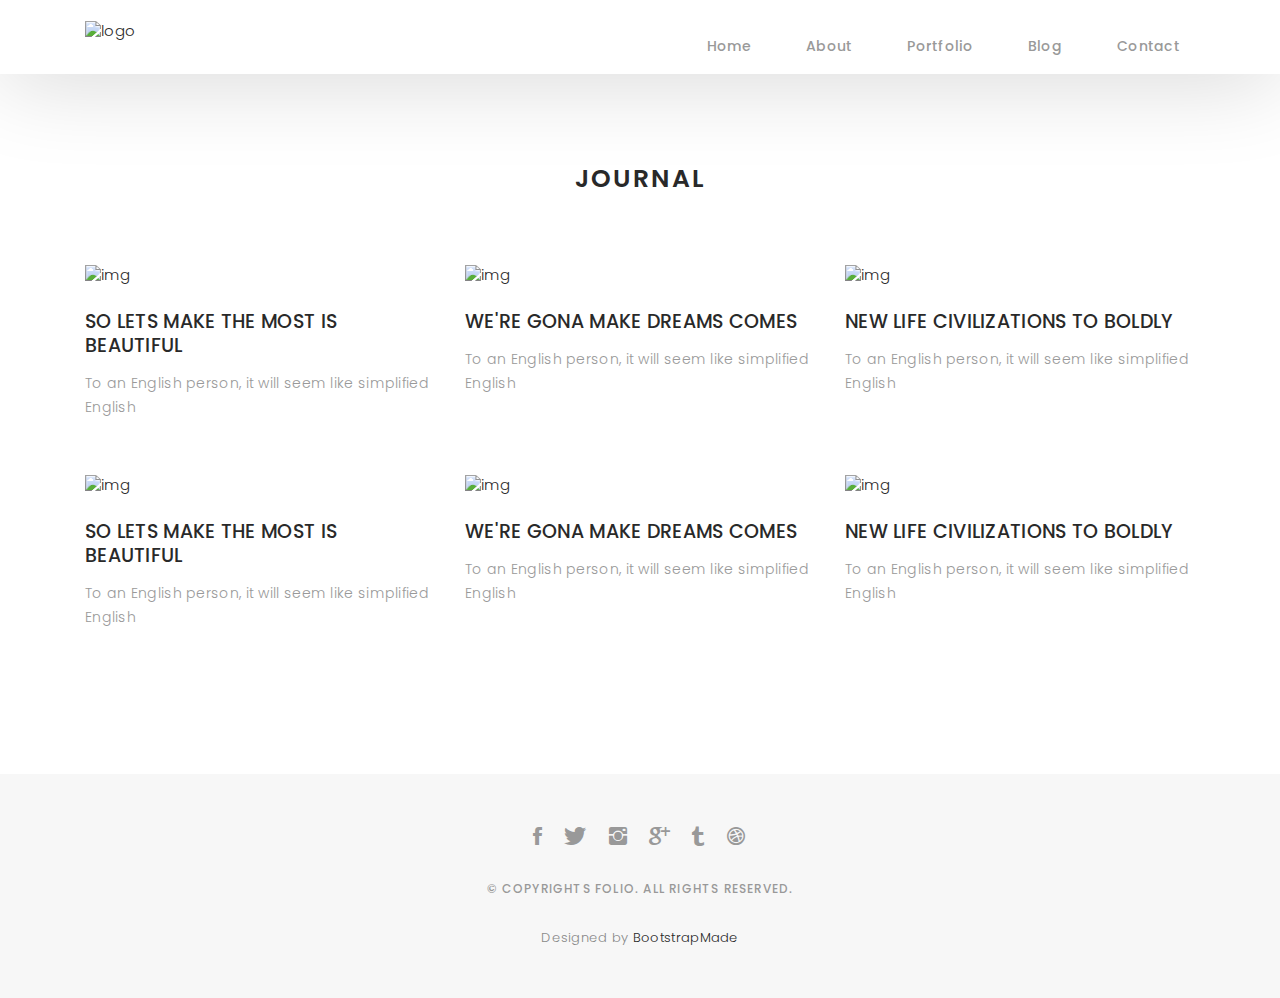
==== blog-grid.html @ c6a45eff "initial commit - it's everything" ====
<!DOCTYPE html>
<html lang="en">

<head>
  <!-- meta -->
  <meta charset="utf-8">
  <meta content="width=device-width, initial-scale=1.0" name="viewport">

  <title>Folio - Blog Grid</title>
  <meta content="" name="keywords">
  <meta content="" name="description">

  <!-- Google Fonts -->
  <link href="https://fonts.googleapis.com/css?family=Poppins:300,300i,400,400i,500,500i,600,600i,700,700i|Playfair+Display:400,400i,700,700i,900,900i" rel="stylesheet">

  <!-- Bootstrap CSS File -->
  <link href="lib/bootstrap/css/bootstrap.min.css" rel="stylesheet">

  <!-- Libraries CSS Files -->
  <link href="lib/ionicons/css/ionicons.min.css" rel="stylesheet">
  <link href="lib/owlcarousel/assets/owl.carousel.min.css" rel="stylesheet">
  <link href="lib/magnific-popup/magnific-popup.css" rel="stylesheet">
  <link href="lib/hover/hover.min.css" rel="stylesheet">

  <!-- Blog Stylesheet File -->
  <link href="css/blog.css" rel="stylesheet">

  <!-- Main Stylesheet File -->
  <link href="css/style.css" rel="stylesheet">

  <!-- Responsive css -->
  <link href="css/responsive.css" rel="stylesheet">

  <!-- Favicon -->
  <link rel="shortcut icon" href="images/favicon.png">

  <!-- =======================================================
    Theme Name: Folio
    Theme URL: https://bootstrapmade.com/folio-bootstrap-portfolio-template/
    Author: BootstrapMade.com
    Author URL: https://bootstrapmade.com
  ======================================================= -->
</head>

<body>

  <!-- start section navbar -->
  <nav id="main-nav-subpage" class="subpage-nav">
    <div class="row">
      <div class="container">

        <div class="logo">
          <a href="index.html"><img src="images/logo.png" alt="logo"></a>
        </div>

        <div class="responsive"><i data-icon="m" class="ion-navicon-round"></i></div>

        <ul class="nav-menu list-unstyled">
          <li><a href="#homee" class="smoothScroll">Home</a></li>
          <li><a href="#about" class="smoothScroll">About</a></li>
          <li><a href="#portfolio" class="smoothScroll">Portfolio</a></li>
          <li><a href="#blog" class="smoothScroll">Blog</a></li>
          <li><a href="#contact" class="smoothScroll">Contact</a></li>
        </ul>

      </div>
    </div>
  </nav>
  <!-- End section navbar -->

  <!-- start section journal -->
  <div id="journal-blog" class="text-left  paddsections">

    <div class="container">
      <div class="section-title text-center">
        <h2>journal</h2>
      </div>
    </div>

    <div class="container">
      <div class="journal-block">
        <div class="row">

          <div class="col-lg-4 col-md-6">
            <div class="journal-info mb-30">

              <a href="blog-single.html"><img src="images/blog-post-1.jpg" class="img-responsive" alt="img"></a>

              <div class="journal-txt">

                <h4><a href="blog-single.html">SO LETS MAKE THE MOST IS BEAUTIFUL</a></h4>
                <p class="separator">To an English person, it will seem like simplified English
                </p>

              </div>

            </div>
          </div>

          <div class="col-lg-4 col-md-6">
            <div class="journal-info mb-30">

              <a href="blog-single.html"><img src="images/blog-post-2.jpg" class="img-responsive" alt="img"></a>

              <div class="journal-txt">

                <h4><a href="blog-single.html">WE'RE GONA MAKE DREAMS COMES</a></h4>
                <p class="separator">To an English person, it will seem like simplified English
                </p>

              </div>

            </div>
          </div>

          <div class="col-lg-4 col-md-6">
            <div class="journal-info mb-30">

              <a href="blog-single.html"><img src="images/blog-post-3.jpg" class="img-responsive" alt="img"></a>

              <div class="journal-txt">

                <h4><a href="blog-single.html">NEW LIFE CIVILIZATIONS TO BOLDLY</a></h4>
                <p class="separator">To an English person, it will seem like simplified English
                </p>

              </div>

            </div>
          </div>

          <div class="col-lg-4 col-md-6">
            <div class="journal-info mb-30">

              <a href="blog-single.html"><img src="images/blog-post-1.jpg" class="img-responsive" alt="img"></a>

              <div class="journal-txt">

                <h4><a href="blog-single.html">SO LETS MAKE THE MOST IS BEAUTIFUL</a></h4>
                <p class="separator">To an English person, it will seem like simplified English
                </p>

              </div>

            </div>
          </div>

          <div class="col-lg-4 col-md-6">
            <div class="journal-info mb-30">

              <a href="blog-single.html"><img src="images/blog-post-2.jpg" class="img-responsive" alt="img"></a>

              <div class="journal-txt">

                <h4><a href="blog-single.html">WE'RE GONA MAKE DREAMS COMES</a></h4>
                <p class="separator">To an English person, it will seem like simplified English
                </p>

              </div>

            </div>
          </div>

          <div class="col-lg-4 col-md-6">
            <div class="journal-info mb-30">

              <a href="blog-single.html"><img src="images/blog-post-3.jpg" class="img-responsive" alt="img"></a>

              <div class="journal-txt">

                <h4><a href="blog-single.html">NEW LIFE CIVILIZATIONS TO BOLDLY</a></h4>
                <p class="separator">To an English person, it will seem like simplified English
                </p>

              </div>

            </div>
          </div>

        </div>
      </div>
    </div>
  </div>
  <!-- End section journal -->


  <!-- start section footer -->
  <div id="footer" class="text-center">
    <div class="container">
      <div class="socials-media text-center">

        <ul class="list-unstyled">
          <li><a href="#"><i class="ion-social-facebook"></i></a></li>
          <li><a href="#"><i class="ion-social-twitter"></i></a></li>
          <li><a href="#"><i class="ion-social-instagram"></i></a></li>
          <li><a href="#"><i class="ion-social-googleplus"></i></a></li>
          <li><a href="#"><i class="ion-social-tumblr"></i></a></li>
          <li><a href="#"><i class="ion-social-dribbble"></i></a></li>
        </ul>

      </div>

      <p>&copy; Copyrights Folio. All rights reserved.</p>

      <div class="credits">
        <!--
          All the links in the footer should remain intact.
          You can delete the links only if you purchased the pro version.
          Licensing information: https://bootstrapmade.com/license/
          Purchase the pro version with working PHP/AJAX contact form: https://bootstrapmade.com/buy/?theme=Folio
        -->
        Designed by <a href="https://bootstrapmade.com/">BootstrapMade</a>
      </div>

    </div>
  </div>
  <!-- End section footer -->

  <!-- JavaScript Libraries -->
  <script src="lib/jquery/jquery.min.js"></script>
  <script src="lib/jquery/jquery-migrate.min.js"></script>
  <script src="lib/bootstrap/js/bootstrap.bundle.min.js"></script>
  <script src="lib/typed/typed.js"></script>
  <script src="lib/owlcarousel/owl.carousel.min.js"></script>
  <script src="lib/magnific-popup/magnific-popup.min.js"></script>
  <script src="lib/isotope/isotope.pkgd.min.js"></script>

  <!-- Contact Form JavaScript File -->
  <script src="contactform/contactform.js"></script>

  <!-- Template Main Javascript File -->
  <script src="js/main.js"></script>

</body>

</html>
---- css/blog.css ----
/*-----------------------------------------------------------------------------------*/

/*  -  Navbar fixd page
/*-----------------------------------------------------------------------------------*/

.subpage-nav {
  display: block !important;
  position: relative;
}

/*-----------------------------------------------------------------------------------*/

/*  /* Single page */

/*-----------------------------------------------------------------------------------*/

/* main content */

.main-content {
  background: #f7f7f7;
}

.main-content .container-main {
  display: inline-block;
  width: 100%;
}

.main-content .container-main .block-main {
  margin-bottom: 30px;
  overflow: hidden;
}

.container-main .block-main .content-main {
  background: #fff none repeat scroll 0 0;
  display: inline-block;
  width: 100%;
}

.journal-txt h4 a {
  display: block;
  font-size: 19px;
  line-height: 24px;
  margin: 0 0 13px 0;
  font-weight: 500;
  color: #292929;
  -moz-transition: all 0.5s ease-in-out 0s;
  -ms-transition: all 0.5s ease-in-out 0s;
  -o-transition: all 0.5s ease-in-out 0s;
  -webkit-transition: all 0.5s ease-in-out 0s;
  transition: all 0.5s ease-in-out 0s;
}

.journal-txt h4 a:hover {
  color: #b8a07e;
  -moz-transition: all 0.5s ease-in-out 0s;
  -ms-transition: all 0.5s ease-in-out 0s;
  -o-transition: all 0.5s ease-in-out 0s;
  -webkit-transition: all 0.5s ease-in-out 0s;
  transition: all 0.5s ease-in-out 0s;
}

.post-meta ul li {
  font-size: 12px;
  font-weight: normal;
  margin-left: 8px;
  margin-right: 8px;
  text-transform: capitalize;
  display: inline-block;
  float: none;
}

.content-main .post-meta a {
  color: #a2a2a2;
  margin-left: 5px;
}

/* Commonts */

.comments {
  background: #fff;
}

.entry-comments h6 {
  margin-right: 10px;
  font-size: 13px;
  letter-spacing: 0.1em;
  font-weight: 500;
}

.entry-comments-item {
  margin-top: 40px;
  padding-bottom: 40px;
  border-bottom: 1px solid #f2f2f2;
}

.entry-comments-avatar {
  position: absolute;
  display: block;
  border-radius: 50%;
  width: 60px;
  height: 60px;
}

.entry-comments-body {
  padding-left: 86px;
}

.entry-comments-author {
  margin-right: 10px;
  font-size: 13px;
  color: #292929;
  letter-spacing: 0.1em;
  font-weight: 500;
}

.rep {
  font-size: 13px;
  color: #292929;
  letter-spacing: 0.1em;
  font-weight: 500;
  text-transform: capitalize;
}

.entry-comments span a {
  font-size: 13px;
  color: #999;
}

.entry-comments-reply {
  padding-left: 10%;
}

/* Commonts form */

.cmt {
  background: #fff;
}

blockquote {
  padding: 40px;
  background-color: #f2f2f2;
  margin: 30px 0;
  border: none;
  border-left: 4px solid #b8a07e;
}
---- css/style.css ----
/*
  Theme Name: Folio
  Theme URL: https://bootstrapmade.com/folio-bootstrap-portfolio-template/
  Author: BootstrapMade.com
  Author URL: https://bootstrapmade.com
*/

/*  General Styling
/*-----------------------------------------------------------------------------------*/

body {
  background: #ffffff;
  color: #898989;
  font-family: 'Poppins', helvetica;
  font-size: 15px;
  font-weight: 300;
  line-height: 20px;
  letter-spacing: 0.02em;
  overflow-x: hidden;
  margin: 0 auto;
  padding: 0;
  -moz-box-sizing: border-box;
  -ms-box-sizing: border-box;
  -o-box-sizing: border-box;
  -webkit-box-sizing: border-box;
  box-sizing: border-box;
}

h1, h2, h3, h4, h5, h6 {
  margin: 0;
}

h2 {
  color: #292929;
  font-weight: 600;
}

h4 {
  color: #292929;
  font-size: 14px;
  font-weight: 600;
}

a {
  color: #292929;
  text-decoration: none !important;
  -moz-transition: all 0.5s ease-in-out 0s;
  -ms-transition: all 0.5s ease-in-out 0s;
  -o-transition: all 0.5s ease-in-out 0s;
  -webkit-transition: all 0.5s ease-in-out 0s;
  transition: all 0.5s ease-in-out 0s;
}

a:hover {
  -moz-transition: all 0.5s ease-in-out 0s;
  -ms-transition: all 0.5s ease-in-out 0s;
  -o-transition: all 0.5s ease-in-out 0s;
  -webkit-transition: all 0.5s ease-in-out 0s;
  transition: all 0.5s ease-in-out 0s;
}

a:hover, a:focus {
  color: #b8a07e;
  text-decoration: underline;
}

nav ul li a {
  padding: 2px 0 0 0;
  position: relative;
  display: block;
  font-size: 12px;
  color: #999999;
  letter-spacing: 0.1em;
  font-weight: 500;
  line-height: 14px;
  text-transform: uppercase;
  -moz-transition: all 0.5s ease-in-out 0s;
  -ms-transition: all 0.5s ease-in-out 0s;
  -o-transition: all 0.5s ease-in-out 0s;
  -webkit-transition: all 0.5s ease-in-out 0s;
  transition: all 0.5s ease-in-out 0s;
}

p {
  margin: 25px 0;
  padding: 0;
  font-size: 15px;
  color: #999999;
  line-height: 28px;
}

::-moz-selection {
  background: #b8a07e;
  color: #fff;
}

::selection {
  background: #b8a07e;
  color: #fff;
}

.btn {
  background: #333;
  border: medium none;
  border-radius: 0;
  color: #fff;
  font-size: 12px;
  height: 50px;
  line-height: 50px;
  padding: 0 30px;
  text-transform: uppercase;
}

.btn:hover, .btn:focus {
  color: #fff;
}

.padDiv {
  padding: 30px 20px;
}

.section-title {
  margin-bottom: 70px;
}

.section-title h2 {
  font-size: 25px;
  letter-spacing: 2px;
  text-transform: uppercase;
}

.form-control {
  background-color: transparent;
  border: 1px solid #999;
  border-radius: 0;
  color: #999999;
  font-size: 12px;
  font-weight: 500;
  height: 50px;
  letter-spacing: 0.1em;
  padding-left: 10px;
  margin: 0 0 25px 0;
  line-height: 14px;
  text-transform: uppercase;
}

.form-control:focus {
  box-shadow: none;
  outline: 0 none;
}

.paddsection {
  padding-top: 90px;
  padding-bottom: 90px;
}

.paddsections {
  padding-top: 90px;
  padding-bottom: 90px !important;
}

.hvr-shutter-in-horizontal::before {
  background: #333;
}

.hvr-shutter-in-horizontal:hover {
  background: #b8a07e;
}

.mb-30 {
  margin-bottom: 30px;
}

/*-----------------------------------------------------------------------------------*/
/*  Navbar Top
/*-----------------------------------------------------------------------------------*/

nav {
  position: fixed;
  background: #fff;
  z-index: 1000;
  width: 100%;
  padding: 20px;
  display: none;
  -webkit-box-shadow: 0px 2px 92px 0px rgba(0, 0, 0, 0.18);
  -moz-box-shadow: 0px 2px 92px 0px rgba(0, 0, 0, 0.18);
  box-shadow: 0px 2px 92px 0px rgba(0, 0, 0, 0.18);
}

.nav-menu {
  float: right;
  line-height: 32px;
  margin-bottom: 0;
  padding-top: 16px;
}

nav ul li {
  float: left;
  margin-right: 15px;
  font-family: 'Poppins', sans-serif;
  font-size: 14px;
  margin-left: 40px;
}

nav ul li a {
  padding: 2px 0 0 0;
  position: relative;
  display: block;
  font-size: 14px;
  color: #999999;
  font-family: 'Poppins', helvetica;
  font-weight: 500;
  line-height: 16px;
  text-transform: uppercase;
  letter-spacing: 0.02em;
  text-transform: capitalize;
}

.logo {
  float: left;
}

.logo img {
  width: 100px;
  height: 50px;
}

.responsive {
  display: none;
  font-size: 23px;
}

.active {
  color: #afafaf;
}

/*----------------------------------------------------------------------------------*/
/*  Header
/*-----------------------------------------------------------------------------------*/

#header {
  background: url("../images/home-bg.jpg") repeat scroll center center / cover;
  height: 100vh;
  width: 100%;
}


#header .header-content {
  height: 100vh;
  text-align: left;
  width: 100%;
  display: flex;
  justify-content: center;
  flex-direction: column;
}

.header-content h1 {
  font-size: 40px;
  font-weight: 700;
  margin-bottom: 10px;
  text-transform: uppercase;
  color: #fff;
}

.header-content p {
  font-size: 13px;
  letter-spacing: 5px;
  margin-top: 0;
  margin-bottom: 30px;
  text-transform: capitalize;
  color: #fff;
  font-weight: 500;
}

.header-content .list-social li {
  float: left;
  margin-right: 20px;
}

.header-content .list-social li i {
  color: #fff;
  font-size: 15px;
}

/*-----------------------------------------------------------------------------------*/
/*  Aout-us
/*-----------------------------------------------------------------------------------*/

#about {
  width: 100%;
  height: auto;
  background: #f7f7f7;
  padding-top: 190px;
}

#about .div-img-bg {
  padding-bottom: 30px;
  border: 20px solid #b8a07e;
}

#about .div-img-bg .about-img img {
  width: 100%;
  box-shadow: 0px 0px 85px 0px rgba(0, 0, 0, 0.14);
  margin-top: -60px;
  margin-left: 40px;
  height: 400px;
  object-fit: cover;
}

#about .about-descr .p-heading {
  font-family: 'Playfair Display', serif;
  font-size: 28px;
  text-align: left;
}

#about .about-descr .separator {
  max-width: 80%;
  margin-bottom: 0;
  text-align: left;
}

/*-----------------------------------------------------------------------------------*/
/*   Services
/*-----------------------------------------------------------------------------------*/

#services {
  background: #f7f7f7;
  position: relative;
  padding-bottom: 80px;
}

.owl-item {
  float: left;
}
.services-block span {
  margin: 10px 0;
  position: relative;
  font-size: 13px;
  color: #292929;
  letter-spacing: 0.1em;
  font-weight: 500;
  text-transform: uppercase;
  display: block;
}

.services-block .separator {
  margin: 0;
  font-size: 13px;
  line-height: 22px;
}

.services-block i {
  font-size: 44px;
  color: #b8a07e;
  line-height: 44px;
}


.services-carousel  .owl-stage-outer {
  overflow: hidden;
}

.services-carousel .owl-dots {
  margin-top: 5px;
  text-align: center;
}

.services-carousel .owl-dot {
  display: inline-block;
  margin: 0 5px;
  width: 12px !important;
  height: 12px !important;
  border-radius: 50%;
  border: 0;
  padding: 0 !important;
  background-color: #ddd;
  cursor: pointer;
}

.services-carousel .owl-dot.active {
  background-color: #b8a07e;
}

.owl-nav {
  display: none;
}


/*-----------------------------------------------------------------------------------*/
/*  Portfolio
/*-----------------------------------------------------------------------------------*/

#portfolio {
  position: relative;
  padding-bottom: 50px;
}

#portfolio .portfolio-list {
  margin-bottom: 50px;
}

#portfolio .portfolio-list .nav {
  display: inline-block;
  margin: 0;
}

#portfolio .portfolio-list .nav li {
  margin: 0 40px 0 0;
  float: left;
  font-size: 14px;
  color: #999999;
  line-height: 16px;
  cursor: pointer;
  font-family: 'Poppins', helvetica;
  font-weight: 500;
  letter-spacing: 0.02em;
  text-transform: capitalize;
  -moz-transition: all 0.5s ease-in-out 0s;
  -ms-transition: all 0.5s ease-in-out 0s;
  -o-transition: all 0.5s ease-in-out 0s;
  -webkit-transition: all 0.5s ease-in-out 0s;
  transition: all 0.5s ease-in-out 0s;
}

#portfolio .portfolio-list .nav li:hover, #portfolio .portfolio-list .nav li.filter-active  {
  color: #b8a07e;
  -moz-transition: all 0.5s ease-in-out 0s;
  -ms-transition: all 0.5s ease-in-out 0s;
  -o-transition: all 0.5s ease-in-out 0s;
  -webkit-transition: all 0.5s ease-in-out 0s;
  transition: all 0.5s ease-in-out 0s;
}

#portfolio .portfolio-container {
  display: inline-block;
  margin-bottom: 50px;
  width: 100%;
}

.portfolio-thumbnail {
  margin-bottom: 30px;
  overflow: hidden;
  min-height: 260px;
}

.portfolio-thumbnail img {
  max-width: 100%;
}

/*-----------------------------------------------------------------------------------*/
/*  Journal
/*-----------------------------------------------------------------------------------*/

#journal,  #journal-blog {
  height: auto;
  width: 100%;
  background: #f7f7f7;
  padding-bottom: 60px;
  position: relative;
}

#journal-blog {
  background: #fff;
  padding-bottom: 30px;
}

#journal .journal-block {
  display: inline-block;
  height: auto;
  width: 100%;
}

#journal .journal-block .journal-info {
  position: relative;
}

.journal-block .journal-info img {
  max-width: 100%;
}

.journal-block .journal-info .journal-txt {
  padding: 25px 0px;
  position: relative;
}

.journal-block .journal-info .journal-txt h4 a {
  display: block;
  font-size: 19px;
  line-height: 24px;
  margin: 0 0 13px 0;
  font-weight: 500;
  color: #292929;
  -moz-transition: all 0.5s ease-in-out 0s;
  -ms-transition: all 0.5s ease-in-out 0s;
  -o-transition: all 0.5s ease-in-out 0s;
  -webkit-transition: all 0.5s ease-in-out 0s;
  transition: all 0.5s ease-in-out 0s;
}

.journal-block .journal-info .journal-txt h4 a:hover {
  color: #b8a07e;
  -moz-transition: all 0.5s ease-in-out 0s;
  -ms-transition: all 0.5s ease-in-out 0s;
  -o-transition: all 0.5s ease-in-out 0s;
  -webkit-transition: all 0.5s ease-in-out 0s;
  transition: all 0.5s ease-in-out 0s;
}

.journal-block .journal-info .journal-txt p {
  margin: 0;
  font-size: 14px;
  line-height: 24px;
}

/*-----------------------------------------------------------------------------------*/
/*  Contact
/*-----------------------------------------------------------------------------------*/

#contact {
  height: auto;
  width: 100%;
}

.contact-details {
  list-style: none;
  margin: 0;
  padding: 0;
}

.contact-details li {
  padding-bottom: 10px;
}

#contact input, #contact textarea {
  width: 100%;
}


#contact  #sendmessage {
  color: #18d26e;
  border: 1px solid #18d26e;
  display: none;
  text-align: center;
  padding: 15px;
  font-weight: 600;
  margin: 15px;
}

#contact  #errormessage {
  color: red;
  display: none;
  border: 1px solid red;
  text-align: center;
  padding: 15px;
  font-weight: 600;
  margin: 15px;
}

#contact #sendmessage.show, #contact #errormessage.show, #contact .show {
  display: block;
}

#contact .validation {
  color: red;
  display: none;
  margin: 0 0 20px;
  font-weight: 400;
  font-size: 13px;
}

/*-----------------------------------------------------------------------------------*/
/*  Footer
/*-----------------------------------------------------------------------------------*/

#footer {
  background: #f7f7f7;
  padding-top: 50px;
  padding-bottom: 50px;
}

#footer .socials-media {
  width: 100%;
}

#footer .socials-media ul {
  display: inline-block;
  float: none;
  margin: 0 0 20px 0;
}

#footer .socials-media ul li {
  float: left;
  margin-left: 10px;
  margin-right: 10px;
}

#footer .socials-media ul li a {
  font-size: 24px;
  color: #999;
  letter-spacing: 0.1em;
  font-weight: 500;
  background: transparent;
  text-transform: uppercase;
  -moz-transition: all 0.5s ease-in-out 0s;
  -ms-transition: all 0.5s ease-in-out 0s;
  -o-transition: all 0.5s ease-in-out 0s;
  -webkit-transition: all 0.5s ease-in-out 0s;
  transition: all 0.5s ease-in-out 0s;
}

#footer .socials-media ul li a:hover {
  color: #b8a07e;
  -moz-transition: all 0.5s ease-in-out 0s;
  -ms-transition: all 0.5s ease-in-out 0s;
  -o-transition: all 0.5s ease-in-out 0s;
  -webkit-transition: all 0.5s ease-in-out 0s;
  transition: all 0.5s ease-in-out 0s;
}

#footer p {
  font-size: 12px;
  letter-spacing: 0.1em;
  font-weight: 500;
  margin-top: 0;
  text-transform: uppercase;
}

.credits {
  font-size: 13px;
}
---- css/responsive.css ----
/** Width between 1200x to 0
 *  ~~~~~~~~~~~~~~~~~~~~~~~~~~~~~~~~~~~~
 */

@media (min-width: 1200px) {

}

/** Width between 992px to 1199px
 *  ~~~~~~~~~~~~~~~~~~~~~~~~~~~~~~~~~~~~
 */

@media (min-width: 992px) and (max-width: 1199px) {
  
}

/** Width between 768px to 991px
 *  ~~~~~~~~~~~~~~~~~~~~~~~~~~~~~~~~~~~~
 */

@media (min-width: 768px) and (max-width: 991px) {
  /* Navbar */
  nav {
    padding: 10px 15px;
  }
  .nav-menu {
    margin-top: 40px;
    display: none;
    float: none;
    width: 100%;
  }
  .nav-menu li {
    float: none;
    width: 100%;
    text-align: center;
    border-top: 1px solid #f7f7f7;
    line-height: 45px;
    margin-left: 0;
    padding-top: 10px;
    padding-bottom: 10px;
  }
  .responsive {
    float: right;
    padding-top: 15px;
    display: block;
  }
  /* About */
  .head-info .header-content .cmaster h1 {
    font-size: 32px;
  }
  #about .div-img-bg {
    padding: 0;
  }
  #about .div-img-bg .about-img img {
    margin-top: 0%;
    margin-left: calc(0% - 0px);
  }
  #about .about-descr .p-heading {
    font-size: 20px;
  }
  #about .about-descr .separator {
    max-width: 100%;
    margin-bottom: 0;
  }
  /* portfolio */
  #portfolio .portfolio-list .nav li {
    float: none;
    margin: 20px;
    display: inline-block;
  }
  /* journal */
  #journal .journal-block .journal-info {
    margin-bottom: 30px;
  }
  /* Contact */
  .contact-contact {
    margin-bottom: 30px;
  }
  /* Footer */
  #footer .socials-media ul li {
    margin-right: 0;
    margin-left: 0;
    float: none;
    display: inline-block;
  }
}

/** Width between 767px to 0
 *  ~~~~~~~~~~~~~~~~~~~~~~~~~~~~~~~~~~~~
 */

@media (max-width: 767px) {
  /* Navbar */
  nav {
    padding: 20px 15px;
  }
  .nav-menu {
    margin-top: 40px;
    display: none;
    float: none;
    width: 100%;
  }
  .nav-menu li {
    float: none;
    width: 100%;
    text-align: center;
    border-top: 1px solid #f7f7f7;
    line-height: 45px;
    margin-left: 0;
    padding-top: 10px;
    padding-bottom: 10px;
  }
  .responsive {
    float: right;
    padding-top: 15px;
    display: block;
  }
  /* About */
  .head-info .header-content h1 {
    font-size: 32px;
  }
  #about .div-img-bg {
    padding: 0;
  }
  #about .div-img-bg .about-img img {
    margin-top: 0%;
    margin-left: calc(0% - 0px);
  }
  #about .about-descr .p-heading {
    font-size: 20px;
  }
  #about .about-descr .separator {
    max-width: 100%;
    margin-bottom: 0;
  }
  /* portfolio */
  #portfolio .portfolio-list .nav li {
    float: none;
    margin: 20px;
    display: inline-block;
  }
  /* journal */
  #journal .journal-block .journal-info {
    margin-bottom: 30px;
  }
  /* Contact */
  .contact-contact {
    margin-bottom: 30px;
  }
  /* Footer */
  #footer .socials-media ul li {
    margin-right: 0;
    margin-left: 0;
    float: none;
    display: inline-block;
  }
}

/** Width between 600px to 0
 *  ~~~~~~~~~~~~~~~~~~~~~~~~~~~~~~~~~~~~
 */

@media (max-width: 600px) {
  /* Navbar */
  nav {
    padding: 20px 15px;
  }
  .nav-menu {
    margin-top: 40px;
    display: none;
    float: none;
    width: 100%;
  }
  .nav-menu li {
    float: none;
    width: 100%;
    text-align: center;
    border-top: 1px solid #f7f7f7;
    line-height: 45px;
    margin-left: 0;
    padding-top: 10px;
    padding-bottom: 10px;
  }
  .responsive {
    float: right;
    padding-top: 15px;
    display: block;
  }
  /* About */
  .head-info .header-content h1 {
    font-size: 32px;
  }
  #about .div-img-bg {
    padding: 0;
  }
  #about .div-img-bg .about-img img {
    margin-top: 0%;
    margin-left: calc(0% - 0px);
  }
  #about .about-descr .p-heading {
    font-size: 20px;
  }
  #about .about-descr .separator {
    max-width: 100%;
    margin-bottom: 0;
  }
  /* portfolio */
  #portfolio .portfolio-list .nav li {
    float: none;
    margin: 10px;
    display: inline-block;
  }
  /* journal */
  #journal .journal-block .journal-info {
    margin-bottom: 30px;
  }
  /* Contact */
  .contact-contact {
    margin-bottom: 30px;
  }
  /* Footer */
  #footer .socials-media ul li {
    margin-right: 0;
    margin-left: 0;
    float: none;
    display: inline-block;
  }
}

/** Width between 480px to 0
 *  ~~~~~~~~~~~~~~~~~~~~~~~~~~~~~~~~~~~~
 */

@media (max-width: 480px) {
  /* Navbar */
  nav {
    padding: 20px 15px;
  }
  .nav-menu {
    margin-top: 40px;
    display: none;
    float: none;
    width: 100%;
  }
  .nav-menu li {
    float: none;
    width: 100%;
    text-align: center;
    border-top: 1px solid #f7f7f7;
    line-height: 45px;
    margin-left: 0;
    padding-top: 10px;
    padding-bottom: 10px;
  }
  .responsive {
    float: right;
    padding-top: 15px;
    display: block;
  }
  /* About */
  .head-info .header-content h1 {
    font-size: 32px;
  }
  #about .div-img-bg {
    padding: 0;
  }
  #about .div-img-bg .about-img img {
    margin-top: 0%;
    margin-left: calc(0% - 0px);
  }
  #about .about-descr .p-heading {
    font-size: 20px;
  }
  #about .about-descr .separator {
    max-width: 100%;
    margin-bottom: 0;
  }
  /* portfolio */
  #portfolio .portfolio-list .nav li {
    float: none;
    margin: 20px;
  }
  /* journal */
  #journal .journal-block .journal-info {
    margin-bottom: 30px;
  }
  /* Contact */
  .contact-contact {
    margin-bottom: 30px;
  }
  /* Footer */
  #footer .socials-media ul li {
    margin-right: 0;
    margin-left: 0;
    float: none;
    display: inline-block;
  }
}

/** Width between 320px to 0
 *  ~~~~~~~~~~~~~~~~~~~~~~~~~~~~~~~~~~~~
 */

@media (max-width: 320px) {
  /* Navbar */
  nav {
    padding: 20px 15px;
  }
  .nav-menu {
    margin-top: 40px;
    display: none;
    float: none;
    width: 100%;
  }
  .nav-menu li {
    float: none;
    width: 100%;
    text-align: center;
    border-top: 1px solid #f7f7f7;
    line-height: 45px;
    margin-left: 0;
    padding-top: 10px;
    padding-bottom: 10px;
  }
  .responsive {
    float: right;
    padding-top: 15px;
    display: block;
  }
  /* About */
  .head-info .header-content h1 {
    font-size: 32px;
  }
  #about .div-img-bg {
    padding: 0;
  }
  #about .div-img-bg .about-img img {
    margin-top: 0%;
    margin-left: calc(0% - 0px);
  }
  #about .about-descr .p-heading {
    font-size: 20px;
  }
  #about .about-descr .separator {
    max-width: 100%;
    margin-bottom: 0;
  }
  /* portfolio */
  #portfolio .portfolio-list .nav li {
    float: none;
    margin: 20px;
  }
  /* journal */
  #journal .journal-block .journal-info {
    margin-bottom: 30px;
  }
  /* Contact */
  .contact-contact {
    margin-bottom: 30px;
  }
  /* Footer */
  #footer .socials-media ul li {
    margin-right: 0;
    margin-left: 0;
    float: none;
    display: inline-block;
  }
  /* Single page */
  .entry-comments-body span {
    display: inline-block;
    margin-right: 0;
  }
}
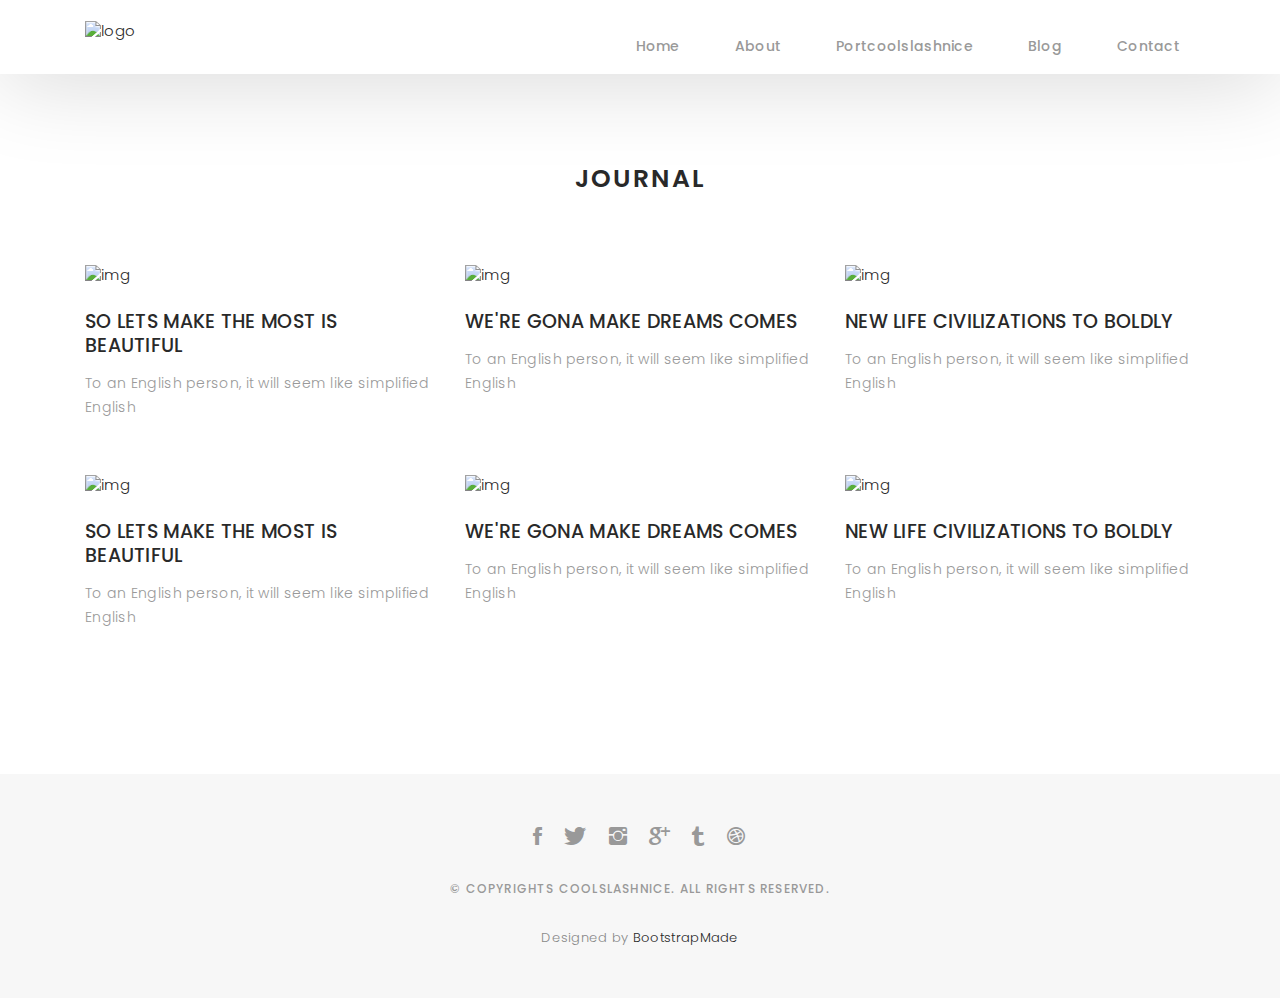
==== commit e6f1878f: "changes added" ====
--- a/blog-grid.html
+++ b/blog-grid.html
@@ -6,7 +6,7 @@
   <meta charset="utf-8">
   <meta content="width=device-width, initial-scale=1.0" name="viewport">
 
-  <title>Folio - Blog Grid</title>
+  <title>coolslashnice - Blog Grid</title>
   <meta content="" name="keywords">
   <meta content="" name="description">
 
@@ -35,8 +35,8 @@
   <link rel="shortcut icon" href="images/favicon.png">
 
   <!-- =======================================================
-    Theme Name: Folio
-    Theme URL: https://bootstrapmade.com/folio-bootstrap-portfolio-template/
+    Theme Name: coolslashnice
+    Theme URL: https://bootstrapmade.com/coolslashnice-bootstrap-portcoolslashnice-template/
     Author: BootstrapMade.com
     Author URL: https://bootstrapmade.com
   ======================================================= -->
@@ -58,7 +58,7 @@
         <ul class="nav-menu list-unstyled">
           <li><a href="#homee" class="smoothScroll">Home</a></li>
           <li><a href="#about" class="smoothScroll">About</a></li>
-          <li><a href="#portfolio" class="smoothScroll">Portfolio</a></li>
+          <li><a href="#portcoolslashnice" class="smoothScroll">Portcoolslashnice</a></li>
           <li><a href="#blog" class="smoothScroll">Blog</a></li>
           <li><a href="#contact" class="smoothScroll">Contact</a></li>
         </ul>
@@ -200,14 +200,14 @@
 
       </div>
 
-      <p>&copy; Copyrights Folio. All rights reserved.</p>
+      <p>&copy; Copyrights coolslashnice. All rights reserved.</p>
 
       <div class="credits">
         <!--
           All the links in the footer should remain intact.
           You can delete the links only if you purchased the pro version.
           Licensing information: https://bootstrapmade.com/license/
-          Purchase the pro version with working PHP/AJAX contact form: https://bootstrapmade.com/buy/?theme=Folio
+          Purchase the pro version with working PHP/AJAX contact form: https://bootstrapmade.com/buy/?theme=coolslashnice
         -->
         Designed by <a href="https://bootstrapmade.com/">BootstrapMade</a>
       </div>
--- a/css/style.css
+++ b/css/style.css
@@ -1,7 +1,7 @@
 
 /*
-  Theme Name: Folio
-  Theme URL: https://bootstrapmade.com/folio-bootstrap-portfolio-template/
+  Theme Name: coolslashnice
+  Theme URL: https://bootstrapmade.com/coolslashnice-bootstrap-portcoolslashnice-template/
   Author: BootstrapMade.com
   Author URL: https://bootstrapmade.com
 */
@@ -388,24 +388,24 @@
 
 
 /*-----------------------------------------------------------------------------------*/
-/*  Portfolio
-/*-----------------------------------------------------------------------------------*/
-
-#portfolio {
+/*  Portcoolslashnice
+/*-----------------------------------------------------------------------------------*/
+
+#portcoolslashnice {
   position: relative;
   padding-bottom: 50px;
 }
 
-#portfolio .portfolio-list {
+#portcoolslashnice .portcoolslashnice-list {
   margin-bottom: 50px;
 }
 
-#portfolio .portfolio-list .nav {
+#portcoolslashnice .portcoolslashnice-list .nav {
   display: inline-block;
   margin: 0;
 }
 
-#portfolio .portfolio-list .nav li {
+#portcoolslashnice .portcoolslashnice-list .nav li {
   margin: 0 40px 0 0;
   float: left;
   font-size: 14px;
@@ -423,7 +423,7 @@
   transition: all 0.5s ease-in-out 0s;
 }
 
-#portfolio .portfolio-list .nav li:hover, #portfolio .portfolio-list .nav li.filter-active  {
+#portcoolslashnice .portcoolslashnice-list .nav li:hover, #portcoolslashnice .portcoolslashnice-list .nav li.filter-active  {
   color: #b8a07e;
   -moz-transition: all 0.5s ease-in-out 0s;
   -ms-transition: all 0.5s ease-in-out 0s;
@@ -432,19 +432,19 @@
   transition: all 0.5s ease-in-out 0s;
 }
 
-#portfolio .portfolio-container {
+#portcoolslashnice .portcoolslashnice-container {
   display: inline-block;
   margin-bottom: 50px;
   width: 100%;
 }
 
-.portfolio-thumbnail {
+.portcoolslashnice-thumbnail {
   margin-bottom: 30px;
   overflow: hidden;
   min-height: 260px;
 }
 
-.portfolio-thumbnail img {
+.portcoolslashnice-thumbnail img {
   max-width: 100%;
 }
 
--- a/css/responsive.css
+++ b/css/responsive.css
@@ -62,8 +62,8 @@
     max-width: 100%;
     margin-bottom: 0;
   }
-  /* portfolio */
-  #portfolio .portfolio-list .nav li {
+  /* portcoolslashnice */
+  #portcoolslashnice .portcoolslashnice-list .nav li {
     float: none;
     margin: 20px;
     display: inline-block;
@@ -133,8 +133,8 @@
     max-width: 100%;
     margin-bottom: 0;
   }
-  /* portfolio */
-  #portfolio .portfolio-list .nav li {
+  /* portcoolslashnice */
+  #portcoolslashnice .portcoolslashnice-list .nav li {
     float: none;
     margin: 20px;
     display: inline-block;
@@ -204,8 +204,8 @@
     max-width: 100%;
     margin-bottom: 0;
   }
-  /* portfolio */
-  #portfolio .portfolio-list .nav li {
+  /* portcoolslashnice */
+  #portcoolslashnice .portcoolslashnice-list .nav li {
     float: none;
     margin: 10px;
     display: inline-block;
@@ -275,8 +275,8 @@
     max-width: 100%;
     margin-bottom: 0;
   }
-  /* portfolio */
-  #portfolio .portfolio-list .nav li {
+  /* portcoolslashnice */
+  #portcoolslashnice .portcoolslashnice-list .nav li {
     float: none;
     margin: 20px;
   }
@@ -345,8 +345,8 @@
     max-width: 100%;
     margin-bottom: 0;
   }
-  /* portfolio */
-  #portfolio .portfolio-list .nav li {
+  /* portcoolslashnice */
+  #portcoolslashnice .portcoolslashnice-list .nav li {
     float: none;
     margin: 20px;
   }
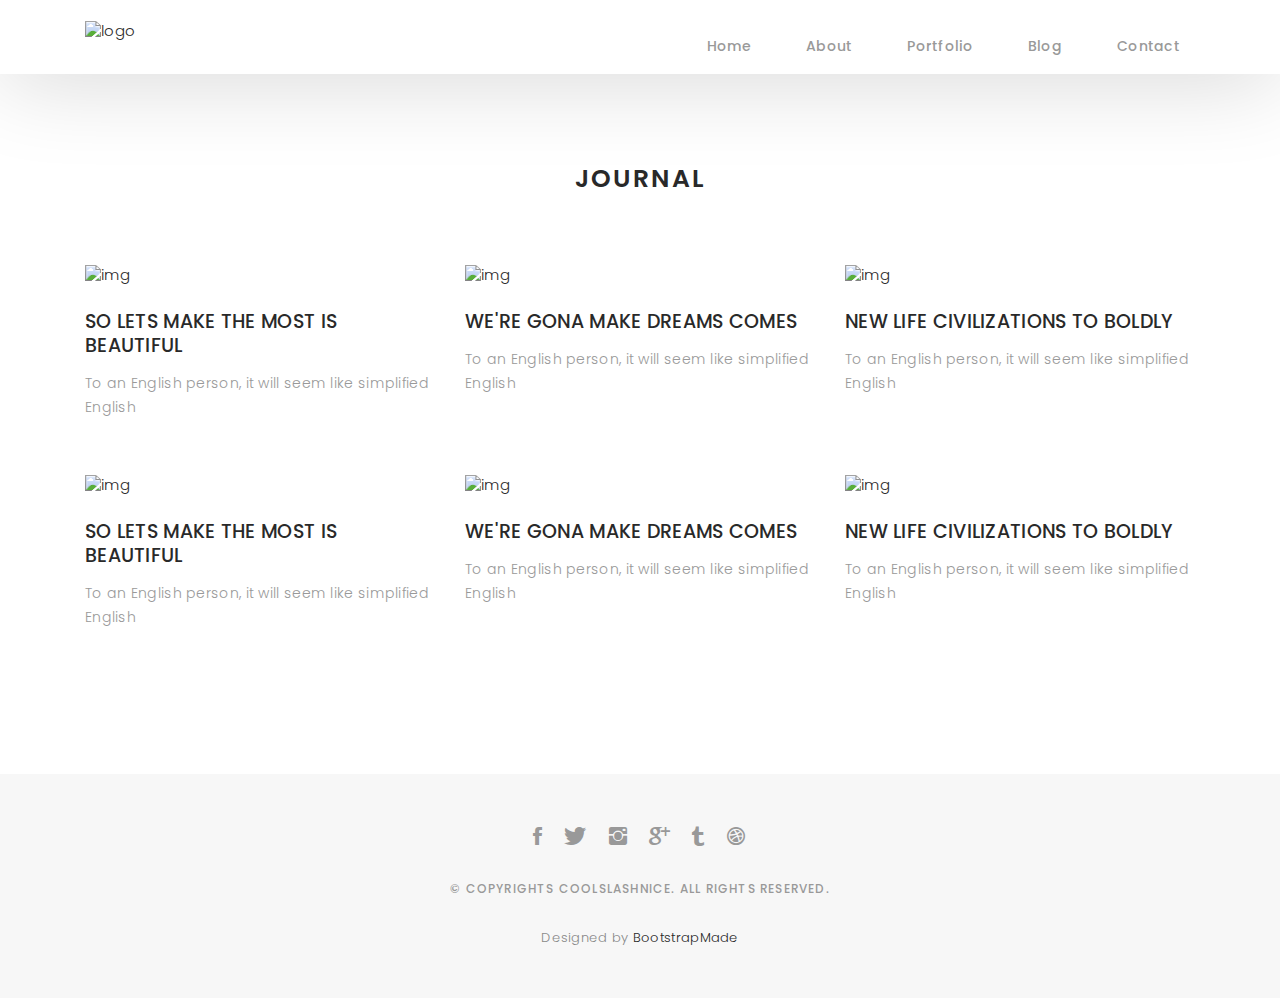
==== commit 27ef50c2: "fixing portfolio folder" ====
--- a/blog-grid.html
+++ b/blog-grid.html
@@ -36,7 +36,7 @@
 
   <!-- =======================================================
     Theme Name: coolslashnice
-    Theme URL: https://bootstrapmade.com/coolslashnice-bootstrap-portcoolslashnice-template/
+    Theme URL: https://bootstrapmade.com/coolslashnice-bootstrap-portfolio-template/
     Author: BootstrapMade.com
     Author URL: https://bootstrapmade.com
   ======================================================= -->
@@ -58,7 +58,7 @@
         <ul class="nav-menu list-unstyled">
           <li><a href="#homee" class="smoothScroll">Home</a></li>
           <li><a href="#about" class="smoothScroll">About</a></li>
-          <li><a href="#portcoolslashnice" class="smoothScroll">Portcoolslashnice</a></li>
+          <li><a href="#portfolio" class="smoothScroll">portfolio</a></li>
           <li><a href="#blog" class="smoothScroll">Blog</a></li>
           <li><a href="#contact" class="smoothScroll">Contact</a></li>
         </ul>
--- a/css/style.css
+++ b/css/style.css
@@ -1,7 +1,7 @@
 
 /*
   Theme Name: coolslashnice
-  Theme URL: https://bootstrapmade.com/coolslashnice-bootstrap-portcoolslashnice-template/
+  Theme URL: https://bootstrapmade.com/coolslashnice-bootstrap-portfolio-template/
   Author: BootstrapMade.com
   Author URL: https://bootstrapmade.com
 */
@@ -388,24 +388,24 @@
 
 
 /*-----------------------------------------------------------------------------------*/
-/*  Portcoolslashnice
-/*-----------------------------------------------------------------------------------*/
-
-#portcoolslashnice {
+/*  portfolio
+/*-----------------------------------------------------------------------------------*/
+
+#portfolio {
   position: relative;
   padding-bottom: 50px;
 }
 
-#portcoolslashnice .portcoolslashnice-list {
+#portfolio .portfolio-list {
   margin-bottom: 50px;
 }
 
-#portcoolslashnice .portcoolslashnice-list .nav {
+#portfolio .portfolio-list .nav {
   display: inline-block;
   margin: 0;
 }
 
-#portcoolslashnice .portcoolslashnice-list .nav li {
+#portfolio .portfolio-list .nav li {
   margin: 0 40px 0 0;
   float: left;
   font-size: 14px;
@@ -423,7 +423,7 @@
   transition: all 0.5s ease-in-out 0s;
 }
 
-#portcoolslashnice .portcoolslashnice-list .nav li:hover, #portcoolslashnice .portcoolslashnice-list .nav li.filter-active  {
+#portfolio .portfolio-list .nav li:hover, #portfolio .portfolio-list .nav li.filter-active  {
   color: #b8a07e;
   -moz-transition: all 0.5s ease-in-out 0s;
   -ms-transition: all 0.5s ease-in-out 0s;
@@ -432,19 +432,19 @@
   transition: all 0.5s ease-in-out 0s;
 }
 
-#portcoolslashnice .portcoolslashnice-container {
+#portfolio .portfolio-container {
   display: inline-block;
   margin-bottom: 50px;
   width: 100%;
 }
 
-.portcoolslashnice-thumbnail {
+.portfolio-thumbnail {
   margin-bottom: 30px;
   overflow: hidden;
   min-height: 260px;
 }
 
-.portcoolslashnice-thumbnail img {
+.portfolio-thumbnail img {
   max-width: 100%;
 }
 
--- a/css/responsive.css
+++ b/css/responsive.css
@@ -62,8 +62,8 @@
     max-width: 100%;
     margin-bottom: 0;
   }
-  /* portcoolslashnice */
-  #portcoolslashnice .portcoolslashnice-list .nav li {
+  /* portfolio */
+  #portfolio .portfolio-list .nav li {
     float: none;
     margin: 20px;
     display: inline-block;
@@ -133,8 +133,8 @@
     max-width: 100%;
     margin-bottom: 0;
   }
-  /* portcoolslashnice */
-  #portcoolslashnice .portcoolslashnice-list .nav li {
+  /* portfolio */
+  #portfolio .portfolio-list .nav li {
     float: none;
     margin: 20px;
     display: inline-block;
@@ -204,8 +204,8 @@
     max-width: 100%;
     margin-bottom: 0;
   }
-  /* portcoolslashnice */
-  #portcoolslashnice .portcoolslashnice-list .nav li {
+  /* portfolio */
+  #portfolio .portfolio-list .nav li {
     float: none;
     margin: 10px;
     display: inline-block;
@@ -275,8 +275,8 @@
     max-width: 100%;
     margin-bottom: 0;
   }
-  /* portcoolslashnice */
-  #portcoolslashnice .portcoolslashnice-list .nav li {
+  /* portfolio */
+  #portfolio .portfolio-list .nav li {
     float: none;
     margin: 20px;
   }
@@ -345,8 +345,8 @@
     max-width: 100%;
     margin-bottom: 0;
   }
-  /* portcoolslashnice */
-  #portcoolslashnice .portcoolslashnice-list .nav li {
+  /* portfolio */
+  #portfolio .portfolio-list .nav li {
     float: none;
     margin: 20px;
   }
